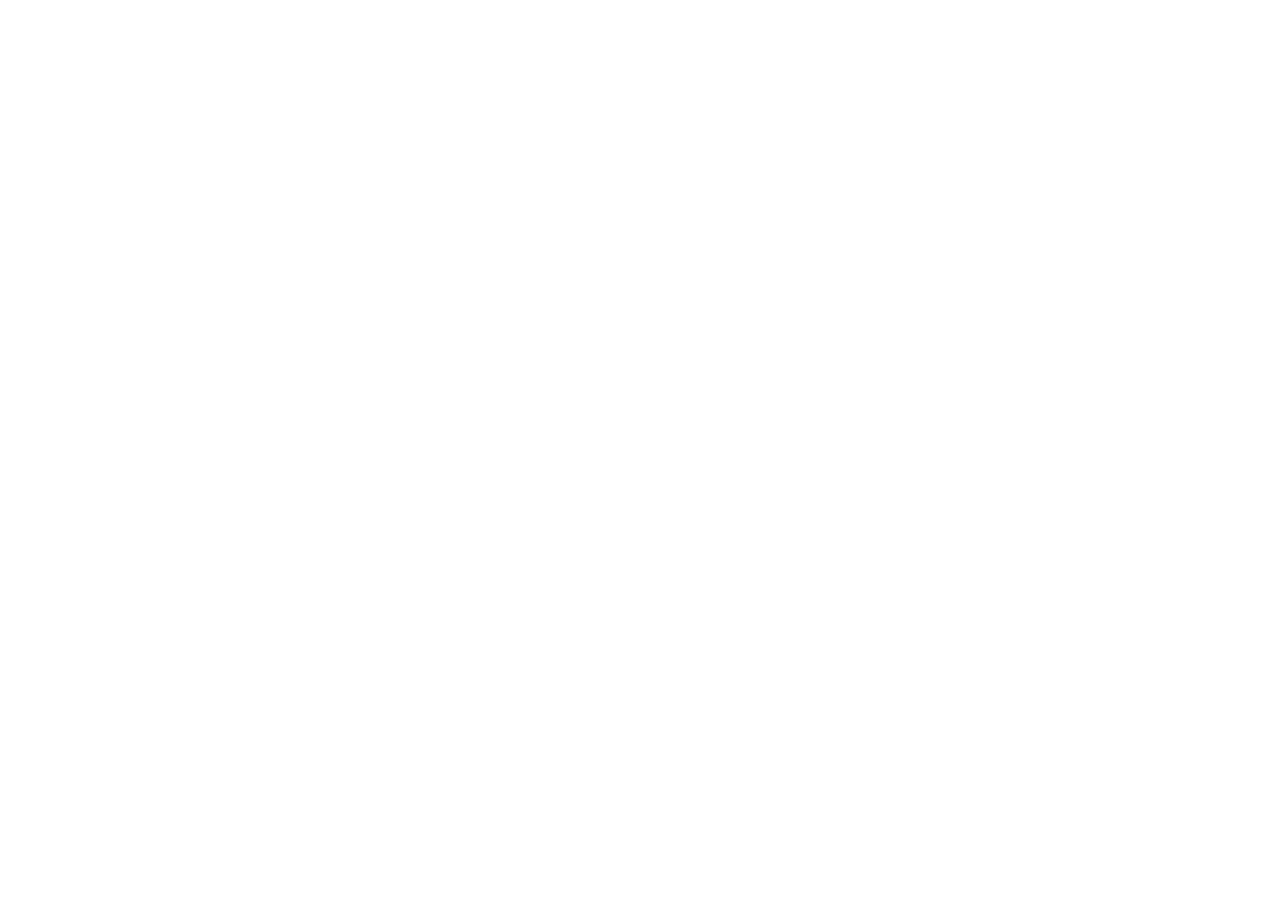
==== web/index.html @ 3d607520 "Arquivos base web" ====
<!DOCTYPE html>
<html lang="pt-br">
  <head>
    <meta charset="UTF-8" />
    <meta http-equiv="X-UA-Compatible" content="IE=edge" />
    <meta name="viewport" content="width=device-width, initial-scale=1.0" />
    <link rel="stylesheet" href="./styles.css" />
    <title>Desfio Concessionaria - SAEP</title>
  </head>
  <body></body>
</html>
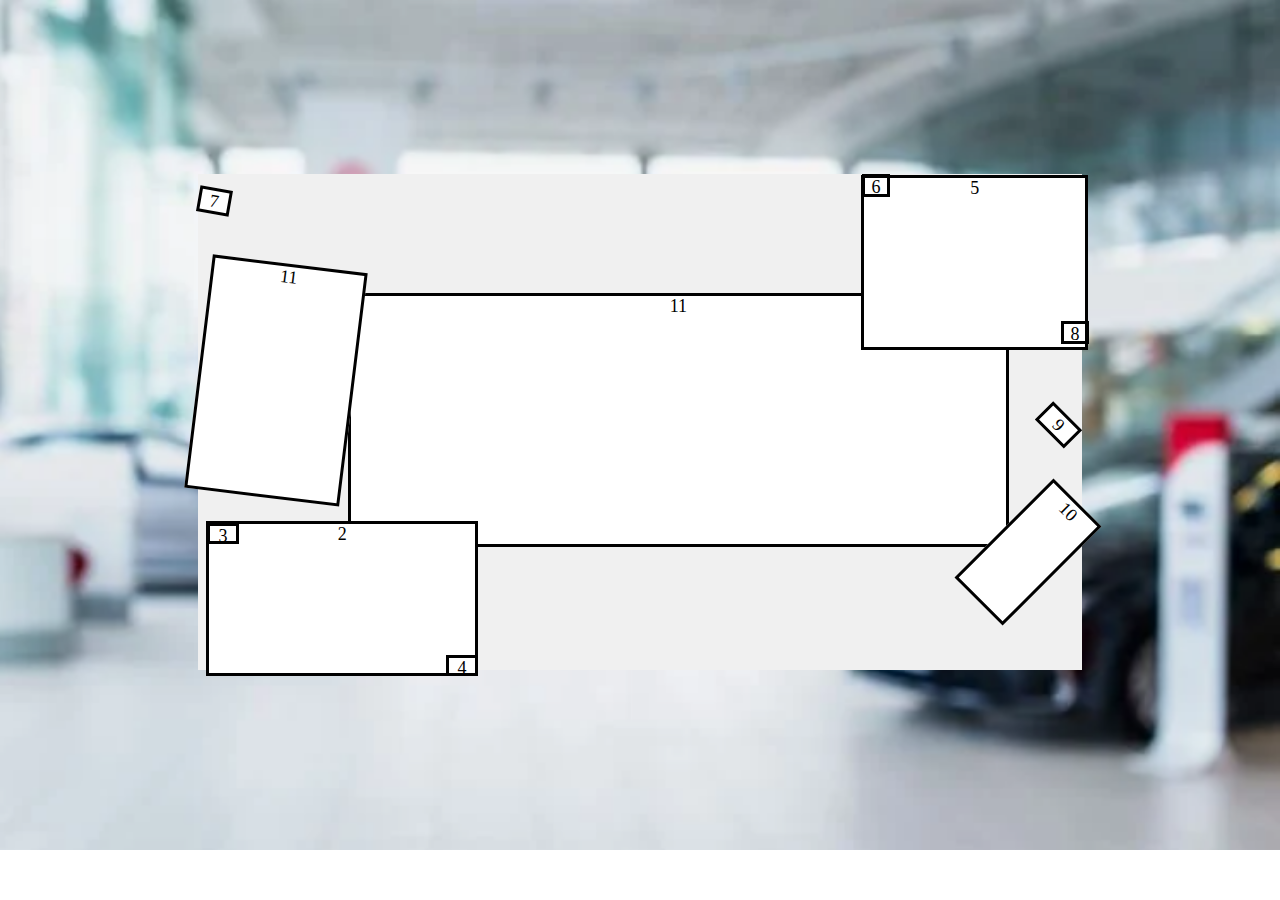
==== commit 719113c1: "pag 2 html css" ====
--- a/web/index.html
+++ b/web/index.html
@@ -7,5 +7,26 @@
     <link rel="stylesheet" href="./styles.css" />
     <title>Desfio Concessionaria - SAEP</title>
   </head>
-  <body></body>
+  <body>
+    <main class="base">
+      <div class="texto area7">7</div>
+      <div class="texto area1">11</div>
+
+      <div class="texto area2">
+        2
+        <div class="texto area3">3</div>
+        <div class="texto area4">4</div>
+      </div>
+
+      <div class="texto area11">11</div>
+      <div class="texto area9">9</div>
+
+      <div class="texto area10">10</div>
+      <div class="texto area5">
+        5
+        <div class="texto area6">6</div>
+        <div class="texto area8">8</div>
+      </div>
+    </main>
+  </body>
 </html>
--- a/web/styles.css
+++ b/web/styles.css
@@ -0,0 +1,142 @@
+body {
+  background-image: url(./concessionaria.png);
+  background-position: center top;
+  background-repeat: no-repeat;
+  background-size: cover;
+  height: 92vh;
+  display: flex;
+  justify-content: center;
+  align-items: center;
+}
+
+
+
+.base {
+  width: 70%;
+  height: 60%;
+  position: relative;
+  background: #f0f0f0;
+}
+
+.texto {
+  font-size: 2vh;
+  text-align: center;
+}
+
+.area7 {
+  width: 3%;
+  height: 4%;
+  position: absolute;
+  background: white;
+  border: solid;
+  top: 3%;
+  transform: rotate(10deg);
+}
+
+.area1 {
+  width: 74%;
+  height: 50%;
+  margin: 0 auto;
+  position: absolute;
+  background: white;
+  border: solid;
+  top: 24%;
+  left: 17%;
+}
+
+.area9 {
+  width: 4%;
+  height: 4%;
+  position: absolute;
+  background: white;
+  border: solid;
+  top: 48%;
+  left: 95%;
+  transform: rotate(45deg);
+}
+
+.area11 {
+  width: 17%;
+  height: 46%;
+  position: absolute;
+  background: white;
+  border: solid;
+  top: 18%;
+  transform: rotate(7deg);
+}
+
+.area2 {
+  width: 30%;
+  height: 30%;
+  position: relative;
+  top: 70%;
+  left: 1%;
+  border: solid;
+  background: white;
+}
+
+.area3 {
+  position: absolute;
+  width: 10%;
+  height: 10%;
+  border: solid;
+  top: -1%;
+  left: -1%;
+  z-index: 1;
+}
+
+.area4 {
+  position: absolute;
+  width: 10%;
+  height: 10%;
+  border: solid;
+  top: 88%;
+  left: 89%;
+  z-index: 1;
+}
+
+.area10 {
+  position: absolute;
+  width: 7%;
+  height: 27%;
+  border: solid;
+  top: 62%;
+  left: 90%;
+  background: white;
+  transform: rotate(45deg);
+}
+
+.area5 {
+  width: 25%;
+  height: 34%;
+  position: relative;
+  top: -31%;
+  left: 75%;
+  border: solid;
+  background: white;
+}
+
+.area6 {
+  position: absolute;
+  width: 10%;
+  height: 10%;
+  border: solid;
+  top: -2%;
+  left: -1%;
+  z-index: 1;
+}
+
+.area8 {
+  position: absolute;
+  width: 10%;
+  height: 10%;
+  border: solid;
+  top: 85%;
+  left: 89%;
+  z-index: 1;
+}
+
+.texto:hover {
+  background: #0000FF;
+  cursor: pointer;
+}